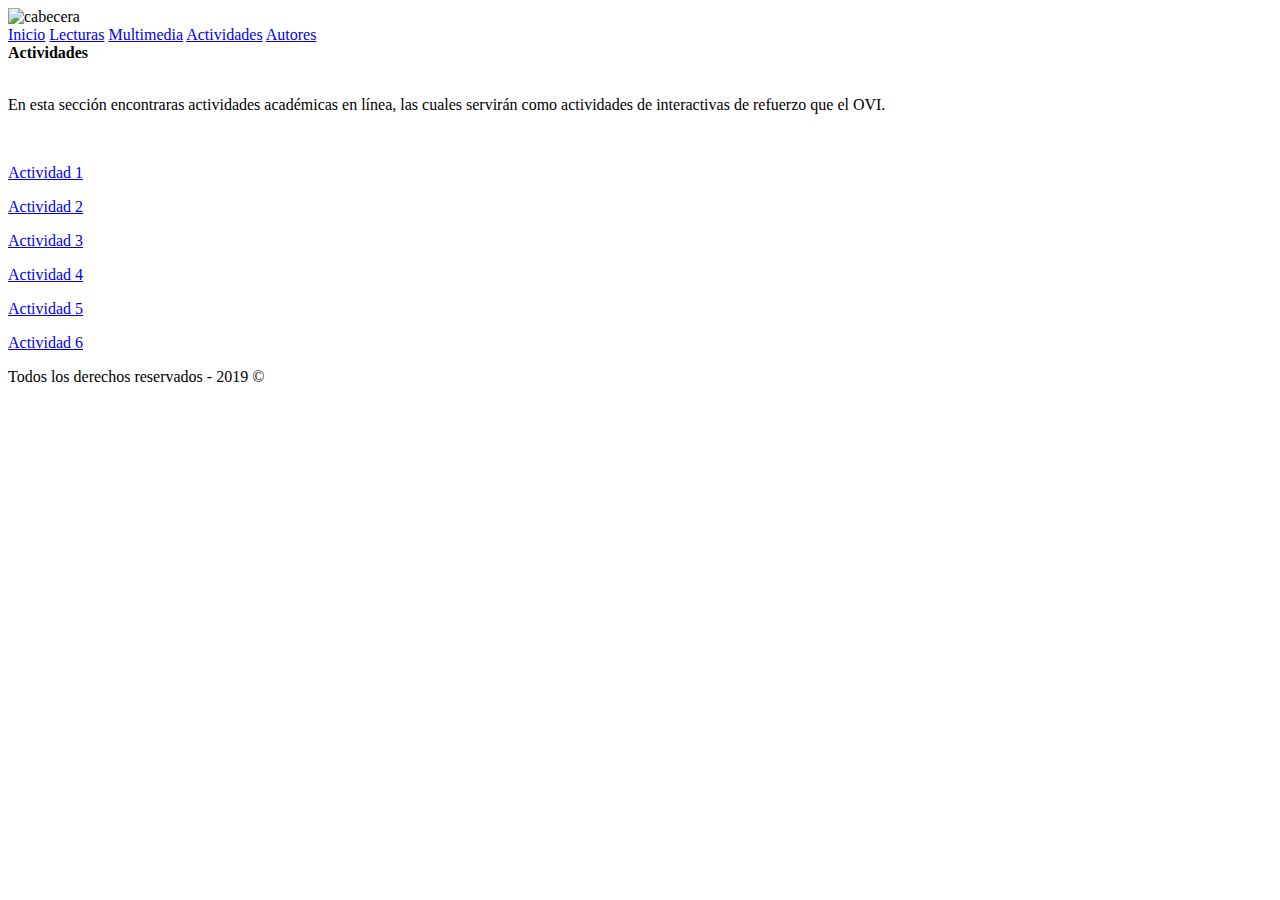
==== actividades.html @ 2194598f "agregando las páginas html al repositorio" ====
<!DOCTYPE html>
<html lang="es">
<head>
	<title>Gustavo Adolfo Mambuscay Solarte</title>
	<meta charset="utf-8">
	<link rel="stylesheet" type="text/css" href="css/estilos.css"> 
</head>
<body>
	<header id="cabecera">
		<img src="images/cabecera.png" alt="cabecera">
	</header>
	<nav id="menu">
			<a href="index.html">Inicio</a>
			<a href="lecturas.html">Lecturas</a>
			<a href="multimedia.html">Multimedia</a>
			<a href="actividades.html">Actividades</a>
			<a href="autores.html">Autores</a>
	</nav>
	<main id="contenedor">
		<article id="informacion">
			<div>
				<strong>Actividades</strong><br><br>
				<p>En esta sección encontraras actividades académicas en línea, las cuales servirán como actividades de interactivas de refuerzo que el OVI.</p><br>
			</div>
			<div>
				<div class="polaroid" id="izquierda">
					<a href="audios.html">
					  <div class="container">
						<p>Actividad 1</p>
					</div>
					</a>
				</div>
				<div class="polaroid" id="derecha">
					<a href="videos.html">
						<div class="container">
						<p>Actividad 2</p>
						</div>
					</a>
				</div>
				<div class="polaroid" id="izquierda">
					<a href="audios.html">
						<div class="container">
							<p>Actividad 3</p>
						</div>
					</a>
				</div>
				<div class="polaroid" id="derecha">
					<a href="videos.html">
						<div class="container">
							<p>Actividad 4</p>
						</div>
					</a>
				</div>
				<div class="polaroid" id="izquierda">
					<a href="audios.html">
						<div class="container">
							<p>Actividad 5</p>
						</div>
					</a>
				</div>
				<div class="polaroid" id="derecha">
					<a href="videos.html">
						<div class="container">
							<p>Actividad 6</p>
						</div>
					</a>
				</div>
			</div>
		</article>
	</main>
	<footer id="pie">
	<p>Todos los derechos reservados - 2019 © </p>
	</footer>
</body>
</html>
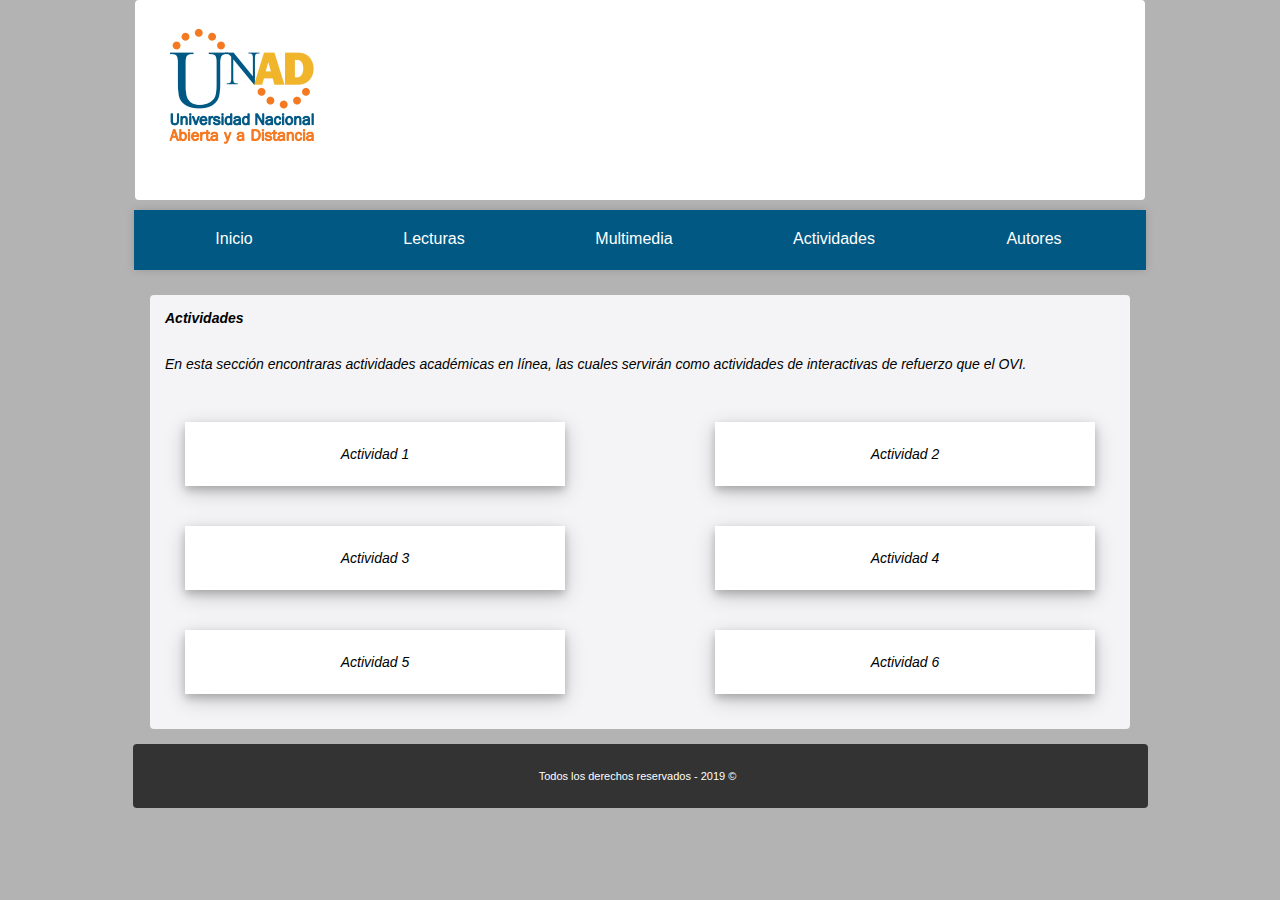
==== commit 700272de: "Se agregan los links a las páginas de actividades" ====
--- a/actividades.html
+++ b/actividades.html
@@ -24,42 +24,42 @@
 			</div>
 			<div>
 				<div class="polaroid" id="izquierda">
-					<a href="audios.html">
+					<a href="actividad1.html">
 					  <div class="container">
 						<p>Actividad 1</p>
 					</div>
 					</a>
 				</div>
 				<div class="polaroid" id="derecha">
-					<a href="videos.html">
+					<a href="actividad2.html">
 						<div class="container">
 						<p>Actividad 2</p>
 						</div>
 					</a>
 				</div>
 				<div class="polaroid" id="izquierda">
-					<a href="audios.html">
+					<a href="actividad3.html">
 						<div class="container">
 							<p>Actividad 3</p>
 						</div>
 					</a>
 				</div>
 				<div class="polaroid" id="derecha">
-					<a href="videos.html">
+					<a href="actividad4.html">
 						<div class="container">
 							<p>Actividad 4</p>
 						</div>
 					</a>
 				</div>
 				<div class="polaroid" id="izquierda">
-					<a href="audios.html">
+					<a href="actividad5.html">
 						<div class="container">
 							<p>Actividad 5</p>
 						</div>
 					</a>
 				</div>
 				<div class="polaroid" id="derecha">
-					<a href="videos.html">
+					<a href="actividad6.html">
 						<div class="container">
 							<p>Actividad 6</p>
 						</div>
--- a/css/estilos.css
+++ b/css/estilos.css
@@ -0,0 +1,381 @@
+@charset "utf-8";
+
+body {
+  background: #B3B3B3;
+  border: none;
+  color: #FFFFFF;
+  font-family: 'Lato', 'Helvetica Neue', sans-serif;
+  font-size: 17px;
+  margin: 0;
+  padding: 0;
+  -webkit-font-smoothing: subpixel-antialiased;
+}
+
+body a {
+	color: #FFFFFF;
+	text-decoration: none;
+}
+
+header h1 {
+	font-style: italic;
+  padding-top: 60px;
+  padding-right: 40px;
+}
+
+header p{
+  padding-right: 40px;
+}
+
+header a{
+	color: #FFFFFF;
+}
+
+header a:hover{
+	color: #6A99A8;
+	text-decoration: underline;
+}
+
+nav a{
+  width: 170px;
+  height: 19px;
+  text-align: center;
+  margin: 0 auto;
+  padding: 15px;
+  padding-top: 20px;
+  margin-left: 0 auto;
+  float: left;
+  color: #FFFFFF;
+}
+
+nav a:hover{
+  width: 170px;
+  height: 20px;
+  background: #F0B429;
+  text-align: center;
+  margin: 0 auto;
+  padding: 20px;
+  box-shadow: 0 0 10px rgba(0,0,0,.15);
+  display: inline-block;
+  overflow: hidden;
+  margin-left: 0px;
+  float: left;
+}
+
+section div p{
+  float: left;
+  padding-left: 15px;
+  position: static;
+  display: inline-block;
+  width: 50%;
+}
+
+section div img{
+  float: right;
+  padding-right: 20px;
+  position: relative;
+  display: inline-block;
+}
+
+section {
+  width: auto;
+  padding: 15px;
+  text-align: justify;
+  display: inline-block;
+}
+
+section img{
+  display: block;
+  margin-left: auto;
+  margin-right: auto;
+  width: 50%;
+}
+
+section hr{
+	box-shadow: 0 0 10px rgba(0,0,0,.15);
+	display: inline-block;
+  	overflow: hidden;
+}
+
+article a img{
+  display: block;
+  margin-top: 20px;
+  margin-bottom: 20px;
+  margin-left: auto;
+  margin-right: auto;
+  height: 150px;
+  width: 150px;
+}
+
+div.container {
+  text-align: center;
+  padding: 10px 20px;
+  font-family: Arial, sans-serif;
+  font-style: italic;
+  color: #000000;
+  font-size: 14px;
+}
+
+div.polaroid {
+  width: 40%;
+  background-color: white;
+  box-shadow: 0 4px 8px 0 rgba(0, 0, 0, 0.2), 0 6px 20px 0 rgba(0, 0, 0, 0.19);
+  margin-bottom: 25px;
+}
+
+div.polaroid:hover {
+  box-shadow: 0 0 2px 1px rgba(0, 140, 186, 0.5);
+}
+
+#izquierda{
+  float: left;
+  margin: 20px;
+}
+
+#derecha{
+  float: right;
+  margin: 20px;
+}
+
+#video{
+  display: block;
+  margin-left: auto;
+  margin-right: auto;
+  box-shadow: 0 4px 8px 0 rgba(0, 0, 0, 0.2), 0 6px 20px 0 rgba(0, 0, 0, 0.19);
+}
+
+/* Menú*/
+
+aside.submenu {
+  border-radius: 4px;
+  box-shadow: 0 0 10px rgba(0,0,0,.15);
+  overflow: hidden;
+  text-align: center;
+  width: 220px;
+  padding: 15px;
+  background: #005883;
+  margin-bottom: 15px;
+  margin-top: 15px;
+  float: left;
+  color: #000000;
+  font-size: 14px;
+}
+
+aside.submenu a:hover {
+  text-decoration: underline;
+  color: #005883;
+}
+
+aside.submenu hr {
+  width: 95%;
+}
+
+
+aside.twitter {
+  border-radius: 4px;
+  box-shadow: 0 0 10px rgba(0,0,0,.15);
+  overflow: hidden;
+  text-align: center;
+  width: 220px;
+  padding: 15px;
+  background: #F4F4F6;
+  margin-bottom: 15px;
+  margin-top: 15px;
+  float: left;
+  height: 621px;
+  overflow-y: scroll;
+  color: #000000;
+}
+
+
+/* MAQUETADO */
+
+#cabecera {
+  width: 1000px;
+  height: 200px;
+  margin: 0 auto;
+  padding: 0px;
+  padding-left: 10px;
+  background: #FFFFFF;
+  border-radius: 4px;
+  font-family: Arial, sans-serif;
+  color: #FFFFFF;
+  font-size: 16px;
+  text-align: right;
+}
+
+#cabecera img {
+	float: left;
+	position: relative;
+}
+
+#menu{
+  width: 1012px;
+  height: 60px;
+  background: #005883;
+  border: none;
+  margin: 10px auto;
+  padding: 0px auto;
+  padding-left: 0px;
+  box-shadow: 0 0 8px rgba(0,0,0,.15);
+  -webkit-font-smoothing: subpixel-antialiased;
+  font-size: 16px;
+}
+
+#contenedor {
+    width: 980px;
+    overflow: hidden;
+    margin: 0 auto;
+    background: #B3B3B3;
+ }
+
+#informacion {
+  width: 950px;
+  border-radius: 4px;
+	overflow: hidden;	
+  margin: 15px auto;
+  margin-left: 15px auto;
+  padding: 15px;
+  background: #F4F4F6;
+  font-family: Arial, sans-serif;
+  font-style: italic;
+  text-align: justify;
+	color: #000000;
+	font-size: 14px;
+  float: all;
+}
+
+#contenido {
+  width: 680px;
+  border-radius: 4px;
+  overflow: hidden; 
+  margin: 15px auto;
+  margin-left: 15px auto;
+  padding: 15px;
+  background: #F4F4F6;
+  font-family: Arial, sans-serif;
+  font-style: italic;
+  text-align: justify;
+  color: #000000;
+  font-size: 14px;
+  float: right;
+}
+
+#contenido a{
+  color: #000000;
+  text-decoration: underline;
+}
+
+#contenido h2{
+  text-align: center;
+}
+
+#contenido hr{
+  width: 95%;
+}
+
+#pie  {
+	width: 980px;
+  padding: 15px;
+  padding-right: 20px;
+  margin: 0px auto;
+  background: #333333;
+  border-radius: 4px;
+  font-size: 11px;
+  color: #FFFFFF;
+  text-align: center;
+ }
+
+ /*Audio*/
+
+ .visually-hidden {
+    position: absolute !important;
+    clip: rect(1px 1px 1px 1px); /* IE6, IE7 */
+    clip: rect(1px, 1px, 1px, 1px);
+    padding:0 !important;
+    border:0 !important;
+    height: 1px !important;
+    width: 1px !important;
+    overflow: hidden;
+}
+
+/*AUDIO*/
+
+
+.visually-hidden {
+    position: absolute !important;
+    clip: rect(1px 1px 1px 1px); /* IE6, IE7 */
+    clip: rect(1px, 1px, 1px, 1px);
+    padding:0 !important;
+    border:0 !important;
+    height: 1px !important;
+    width: 1px !important;
+    overflow: hidden;
+}
+
+/* Pcast Player */
+.visually-hidden, .pcast-player button span {
+  position: absolute !important;
+  clip: rect(1px 1px 1px 1px);
+  /* IE6, IE7 */
+  clip: rect(1px, 1px, 1px, 1px);
+  padding: 0 !important;
+  border: 0 !important;
+  height: 1px !important;
+  width: 1px !important;
+  overflow: hidden;
+}
+
+/* Pcast Player */
+.pcast-player-controls {
+  box-sizing: border-box;
+  background: #000;
+  color: #FFFFFF;
+  font-size: 14px;
+  height: 42px;
+  overflow: hidden;
+  padding: 5px;
+}
+.pcast-player button {
+  background: #2a2a2a;
+  color: #FFFFFF;
+  border: 0;
+  border-radius: 2px;
+  padding: 5px;
+  line-height: 22px;
+  -webkit-appreance: none;
+  min-width: 32px;
+}
+.pcast-player progress {
+  height: 13px;
+  width: calc(100% - 281px);
+  -webkit-appearance: none;
+  -moz-appearance: none;
+  appearance: none;
+}
+.pcast-player progress[value]::-webkit-progress-bar {
+  background-color: #555;
+  border-radius: 0;
+  box-shadow: 0 2px 5px rgba(0, 0, 0, 0.25) inset;
+}
+.pcast-player progress[value]::-webkit-progress-value {
+  background: #fff;
+}
+.pcast-player .pcast-time {
+  display: inline-block;
+  font-size: 13px;
+  padding: 0 5px;
+  text-align: center;
+  width: 4em;
+}
+.pcast-player .pcast-speed {
+  width: 2.5em;
+}
+.pcast-player .pcast-download {
+  font-size: 12px;
+  margin-top: 0.5em;
+  display: inline-block;
+  color: black;
+}
+.pcast-player .pcast-download:hover, .pcast-player .pcast-download:focus {
+  color: #666;
+}